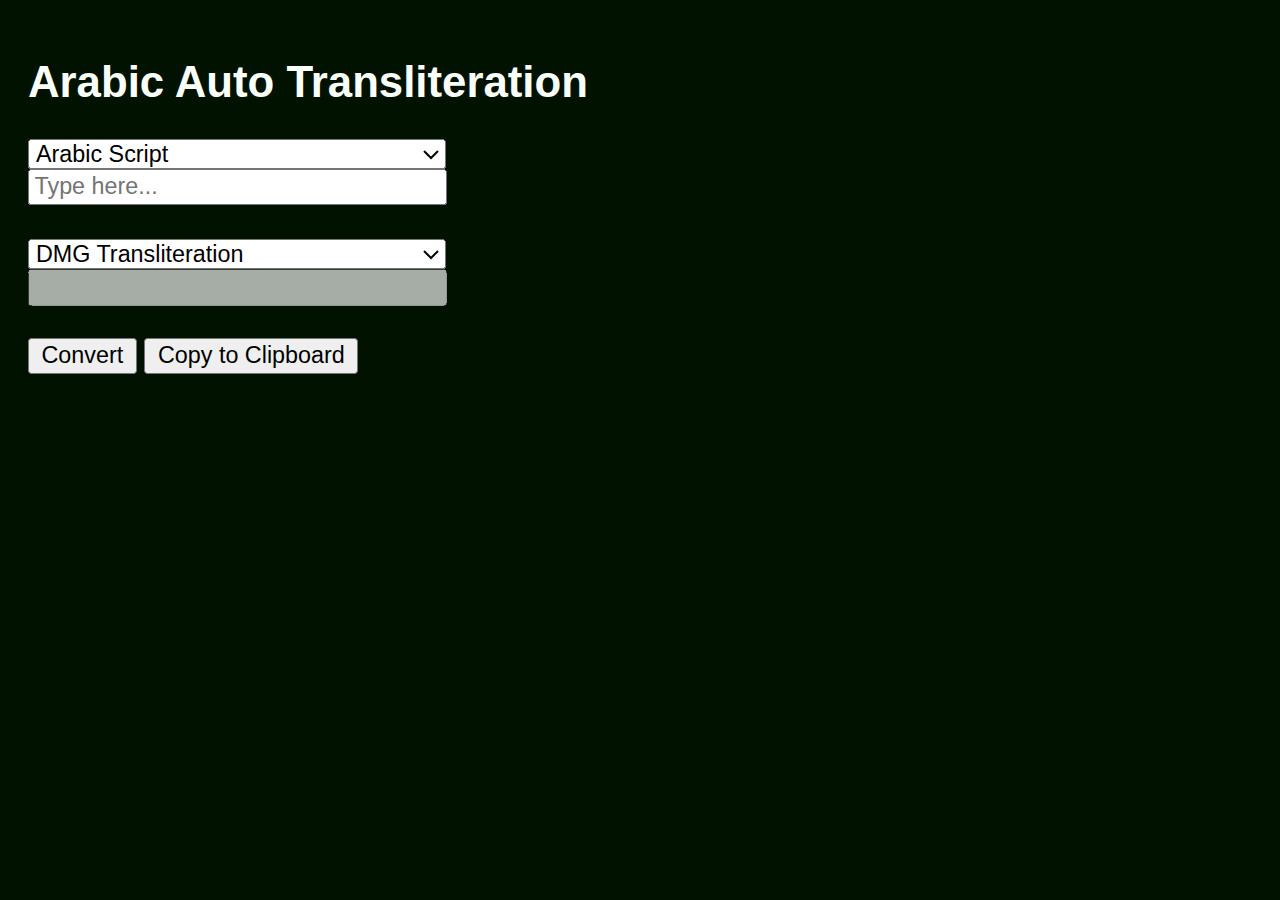
==== index.html @ 21d33d91 "Initial commit" ====
<!DOCTYPE html>
<html lang="en">
	<head>
		<meta charset="UTF-8" />
		<meta name="viewport" content="width=device-width, initial-scale=1.0" />
		<title>Arabic Auto Transliteration</title>
		<!-- styles -->
		<link rel="stylesheet" href="styles.css" />
	</head>
	<body>
		<h1>Arabic Auto Transliteration</h1>
		<select id="select_from_encoding">
			<option value="ARB" selected>Arabic Script</option>
			<option value="DMG">DMG Transliteration</option>
			<option value="BWT">Buckwalter Transliteration</option>
			<option value="EIS">Encyclopedia of Islam Transliteration</option>
		</select><br>
		<input type="text" id="field_input" name="field_input" placeholder="Type here..."><br><br>
		<select id="select_to_encoding">
			<option value="ARB">Arabic Script</option>
			<option value="DMG" selected>DMG Transliteration</option>
			<option value="BWT">Buckwalter Transliteration</option>
			<option value="EIS">Encyclopedia of Islam Transliteration</option>
		</select><br>
		<input type="text" id="field_output" disabled name="field_output"><br><br>
		<input type="submit" id="btn_convert" value="Convert">
		<input type="submit" id="btn_copy" value="Copy to Clipboard">
		<!-- js -->
		<script src="app.js"></script>
	</body>
</html>
---- styles.css ----
﻿h1 {
  font-size: 25px;
}

body {
	background-color: #011201;
	color: #fafffa;
	font-family: Arial, sans-serif;
	margin: 0;
	padding: 1em;
	zoom:175%;
	-moz-transform: scale(1.75); /* firefox*/
}

input[type="text"]{
	width: 232px;
}
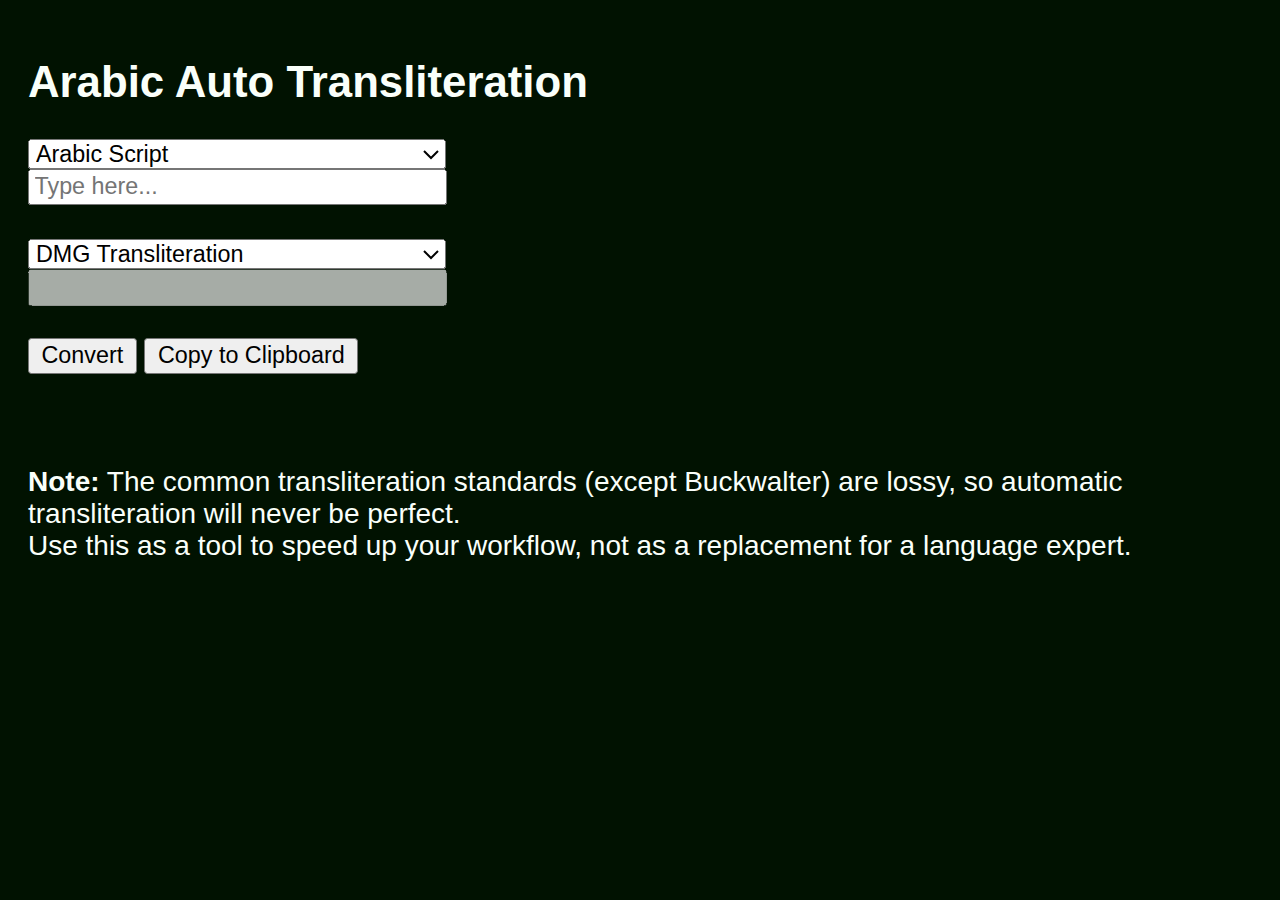
==== commit 2b046dd5: "Add usage note" ====
--- a/index.html
+++ b/index.html
@@ -24,8 +24,9 @@
 		</select><br>
 		<input type="text" id="field_output" disabled name="field_output"><br><br>
 		<input type="submit" id="btn_convert" value="Convert">
-		<input type="submit" id="btn_copy" value="Copy to Clipboard">
+		<input type="submit" id="btn_copy" value="Copy to Clipboard"><br><br><br>
+		<p><b>Note:</b> The common transliteration standards (except Buckwalter) are lossy, so automatic transliteration will never be perfect.<br>Use this as a tool to speed up your workflow, not as a replacement for a language expert.</p>
 		<!-- js -->
 		<script src="app.js"></script>
 	</body>
-</html>+</html>
